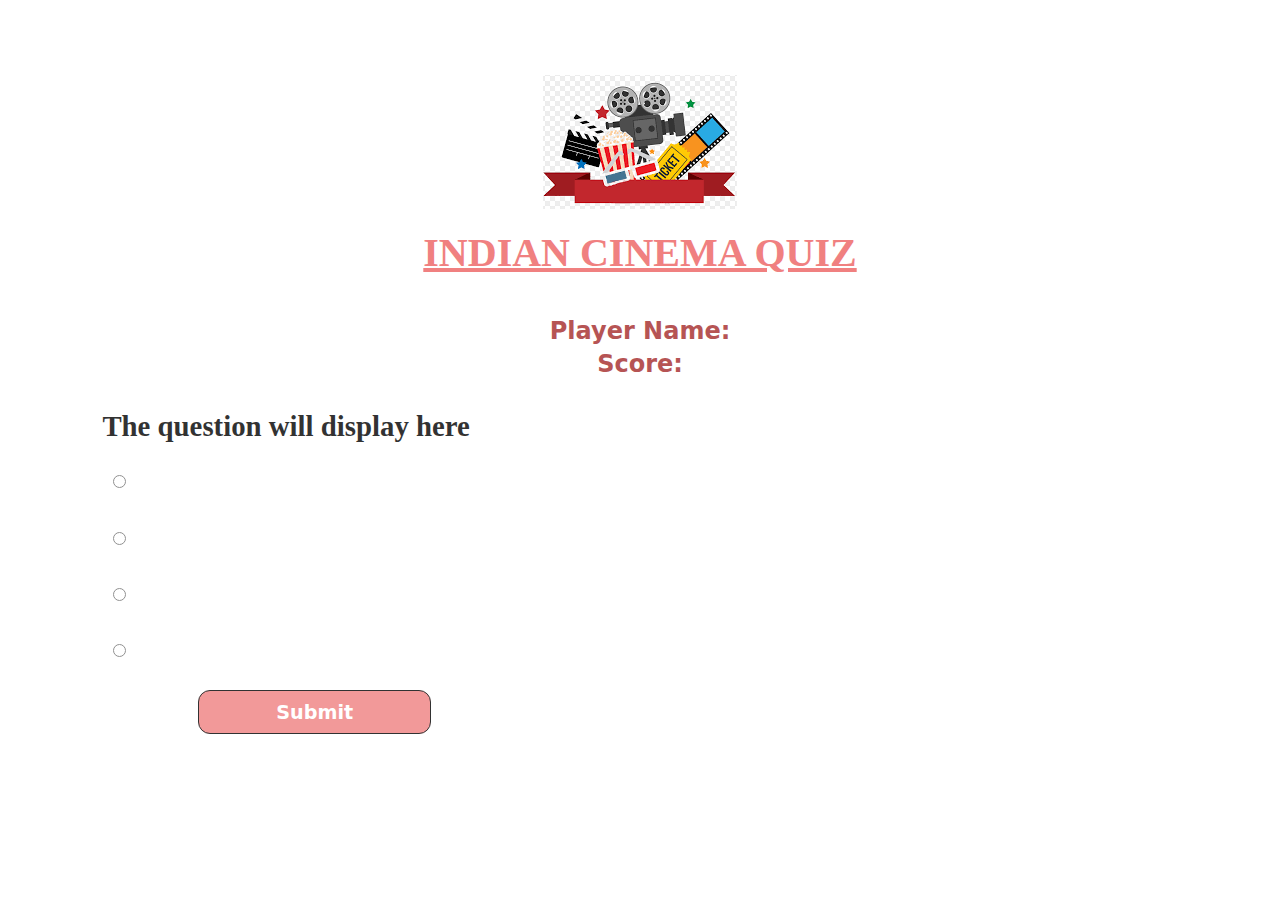
==== quiz.html @ ed85c4d1 "created index.html and js.script page" ====
<!DOCTYPE html>
<html lang="en">

<head>
    <meta charset="UTF-8">
    <meta name="viewport" content="width=device-width, initial-scale=1.0">
    <meta name="description" content="Indian cinema quiz to check the about Indian cinema">
    <meta name="keywords" content="Indian cinema, cinema, Quiz on Indian Cinema, Quiz">
    <link rel="stylesheet" href="assets/css/style.css">
    <title>Quiz India</title>
</head>

<body>
    <!-- Header of the Page -->
    
    <div class="logo"> <img src="assets/images/pics.png" alt="logo">
    </div>
    <h1 class="heading">Indian Cinema Quiz
    </h1>

    <!-- Main area of the page contains questions and their corresponding possible options -->
    <div class="main-area">
        <div id="quiz">
            <div id="info">
                <div class="user-info">
                    Player Name: <span id="hello-area"></span>
                </div>
                <div class="user-info">
                    Score: <span id="score-area"></span>
                </div>
            </div>
            <div class="question-area">
                <h2 id="question">The question will display here</h2><br>
                <input type="radio" name="answer" id="opt_a" class="answer">
                <label for="opt_a" id="a_text" class="level"></label><br><br>
                <input type="radio" name="answer" id="opt_b" class="answer">
                <label for="opt_b" id="b_text" class="level"></label><br><br>
                <input type="radio" name="answer" id="opt_c" class="answer">
                <label for="opt_c" id="c_text" class="level"></label><br><br>
                <input type="radio" name="answer" id="opt_d" class="answer">
                <label for="opt_d" id="d_text" class="level"></label><br><br>
                <input type="submit" id="startquiz" value="Submit">
            </div>
        </div>
    </div>
    <script src="assets/js/script.js"></script>
</body>

</html>
---- assets/css/style.css ----
* {
    margin: 0;
    padding: 0;
    border: 0;
}

body {
    background-image: url("../images/pic3.jpg");
    background-size: cover;
    background-repeat: no-repeat;
    background-position: center center;
    background-attachment: fixed;
    height: 100%;
    width: 100%;
}

.heading {
    text-align: center;
    font-size: 2.5rem;
    color: #F08080;
    text-transform: uppercase;
    text-decoration: underline;
    line-height: 2;
}

.logo {
    text-align: center;
    margin-top: 75px;
}


.about-quiz {
    text-align: center;
    line-height: 1;
    font-size: 1.2em;
    color: #00FFFF;
    font-style: italic;
    line-height: 1;
}

label {
    font-size: 1.3em;
    color: #FFA500;
    font-family: system-ui,
        Arial,
        sans-serif;
    font-weight: bold;
    padding: 0em 1em;
    text-align: center;

}

#yname {
    font-size: 1.2em;
    border: 1px dotted black;
    border-radius: 4px;
    text-align: center;
}


#startquiz {
    font-family: system-ui,
        Arial,
        sans-serif;
    font-size: 1em;
    font-weight: bold;
    color: white;
    background-color: #F08080;
    border: 1px solid black;
    border-radius: 12px;
    padding: 0.5em 4em;
    margin-left: 5em;
}

#startquiz:hover {
    color: yellow;
    background-color: blueviolet;
    border: 1px solid antiquewhite;

}

/* index page css settings */

.main-area {
    opacity: 0.8;
    padding: 0.2em 1em 2em 1em;
    margin: 0em 10em;
}



#radiobtn {
    margin: 0em 2em;
}



/* Quiz Page css settings */

#info {
    padding: 0.5em 0em;
}

.user-info {
    margin: 0.2em 0.2em;
    text-align: center;
    font-family: system-ui,
        Arial,
        sans-serif;
    font-size: 1.5em;
    padding: 0em 2em;
    color: brown;
    font-weight: bold;
}

.question-area {
    font-size: 1.2em;
    padding: 1em;
    margin: 0em 1em;
}

.answer {
    margin: 0.8em;
}

/* Final result message page css settings */

#result {
    margin: 2em;
    color: brown;
    font-size: 1.5em;
}

.btn1 {
    font-family: system-ui,
        Arial,
        sans-serif;
    font-size: 1em;
    font-weight: bold;
    color: white;
    background-color: green;
    border: 1px solid black;
    border-radius: 12px;
    padding: 0.5em 1em;
    margin: 1em 2.5em;
    text-decoration: none;
}

.btn1:hover {
    color: yellow;
    background-color: blueviolet;
    border: 1px solid black;
}

.btn2 {
    font-family: system-ui,
        Arial,
        sans-serif;
    font-size: 1em;
    font-weight: bold;
    color: white;
    background-color: blueviolet;
    border: 1px solid black;
    border-radius: 12px;
    padding: 0.5em 1em;
    margin: 1em 2.5em;
    text-decoration: none;
}

.btn2:hover {
    color: yellow;
    background-color: green;
    border: 1px solid black;
}

/* media queries */

/* For larger screens size from 1280px wide */

@media (max-width: 1280px) {
    .main-area {
        margin: 0.5em 3em 5em 3em;
    }
}

@media (max-width: 540px) {
    .level {
        font-size: 1em;
        padding: 0.5em 0.1em;
    }
}

/* For smaller screens size from 480px wide */
@media (max-width: 480px) {

    header {
        font-size: 2.5em;
        padding: 0.5em 0.2em;
    }

    .main-area {
        margin: 1em 1em;
    }

    .welcome-line {
        font-size: 1em;
        padding: 0.5em;
    }

    .about-quiz {
        font-size: 1em;
    }

    label {
        font-size: 1em;
    }

    #yname {
        font-size: 1.2em;
        margin: 0.3em 1em;
    }

    #easy,
    #medium,
    #hard {
        margin: 0.5em 0.1em;
    }

    #radiobtn {
        margin: 0em 1em;
    }

    .level {
        font-size: 1em;
        padding: 0.5em 1em;
    }

    #startquiz {
        font-size: 1em;
    }

    .user-info {
        font-size: 1em;
        text-align: left;
    }

    .question-area {
        font-size: 0.8em;
    }

    .answer {
        margin: 0.5em 0.1em;
    }

    #result {
        margin: 2em;
        color: brown;
        font-size: 1em;
    }

    .btn1,
    .btn2 {
        padding: 0.2em;
    }

}
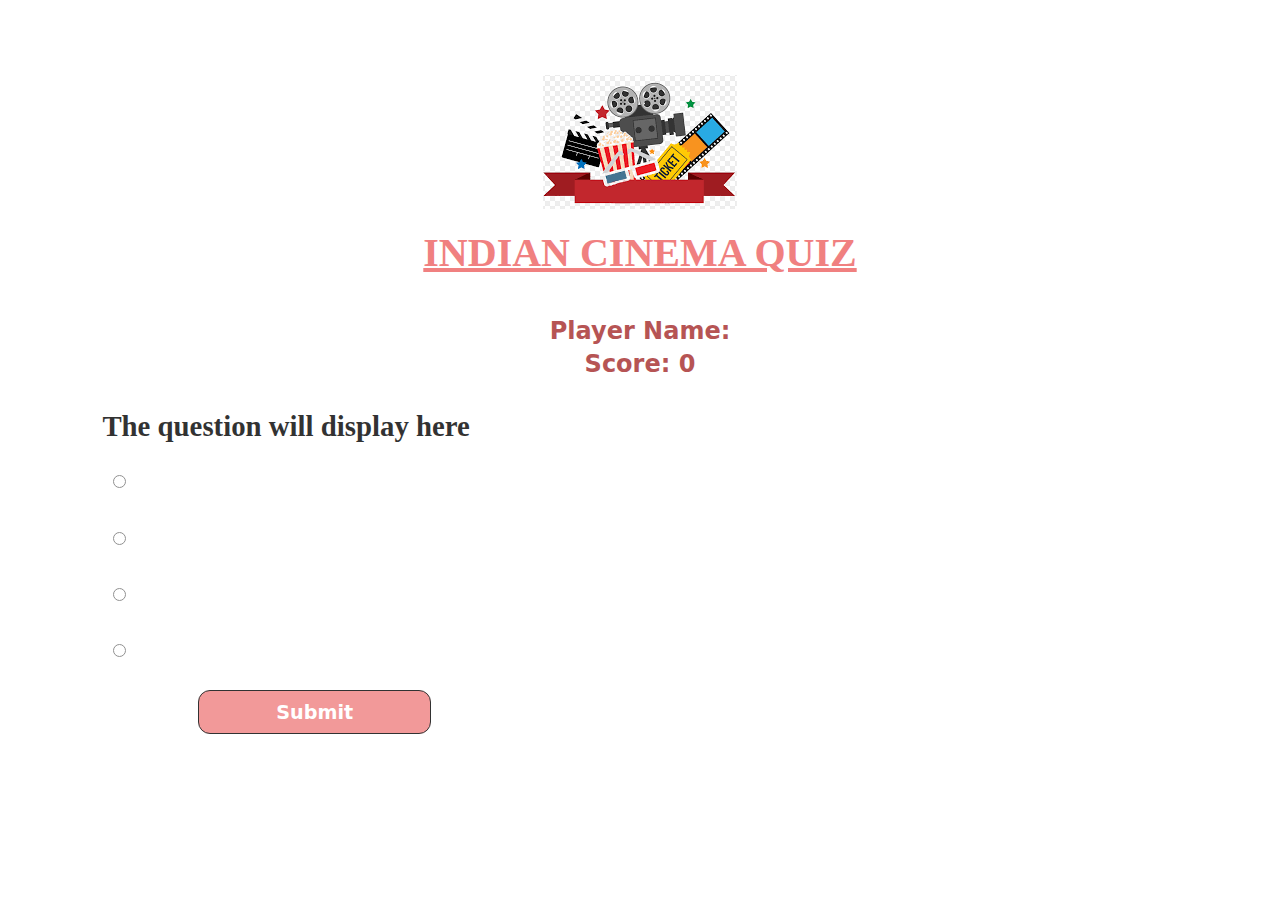
==== commit a4e1a626: "done changes in quiz to html" ====
--- a/quiz.html
+++ b/quiz.html
@@ -7,7 +7,7 @@
     <meta name="description" content="Indian cinema quiz to check the about Indian cinema">
     <meta name="keywords" content="Indian cinema, cinema, Quiz on Indian Cinema, Quiz">
     <link rel="stylesheet" href="assets/css/style.css">
-    <title>Quiz India</title>
+    <title>Indian Cinema Quiz</title>
 </head>
 
 <body>
@@ -32,13 +32,13 @@
             <div class="question-area">
                 <h2 id="question">The question will display here</h2><br>
                 <input type="radio" name="answer" id="opt_a" class="answer">
-                <label for="opt_a" id="a_text" class="level"></label><br><br>
+                <label for="opt_a" id="a_text" class="options"></label><br><br>
                 <input type="radio" name="answer" id="opt_b" class="answer">
-                <label for="opt_b" id="b_text" class="level"></label><br><br>
+                <label for="opt_b" id="b_text" class="options"></label><br><br>
                 <input type="radio" name="answer" id="opt_c" class="answer">
-                <label for="opt_c" id="c_text" class="level"></label><br><br>
+                <label for="opt_c" id="c_text" class="options"></label><br><br>
                 <input type="radio" name="answer" id="opt_d" class="answer">
-                <label for="opt_d" id="d_text" class="level"></label><br><br>
+                <label for="opt_d" id="d_text" class="options"></label><br><br>
                 <input type="submit" id="startquiz" value="Submit">
             </div>
         </div>
